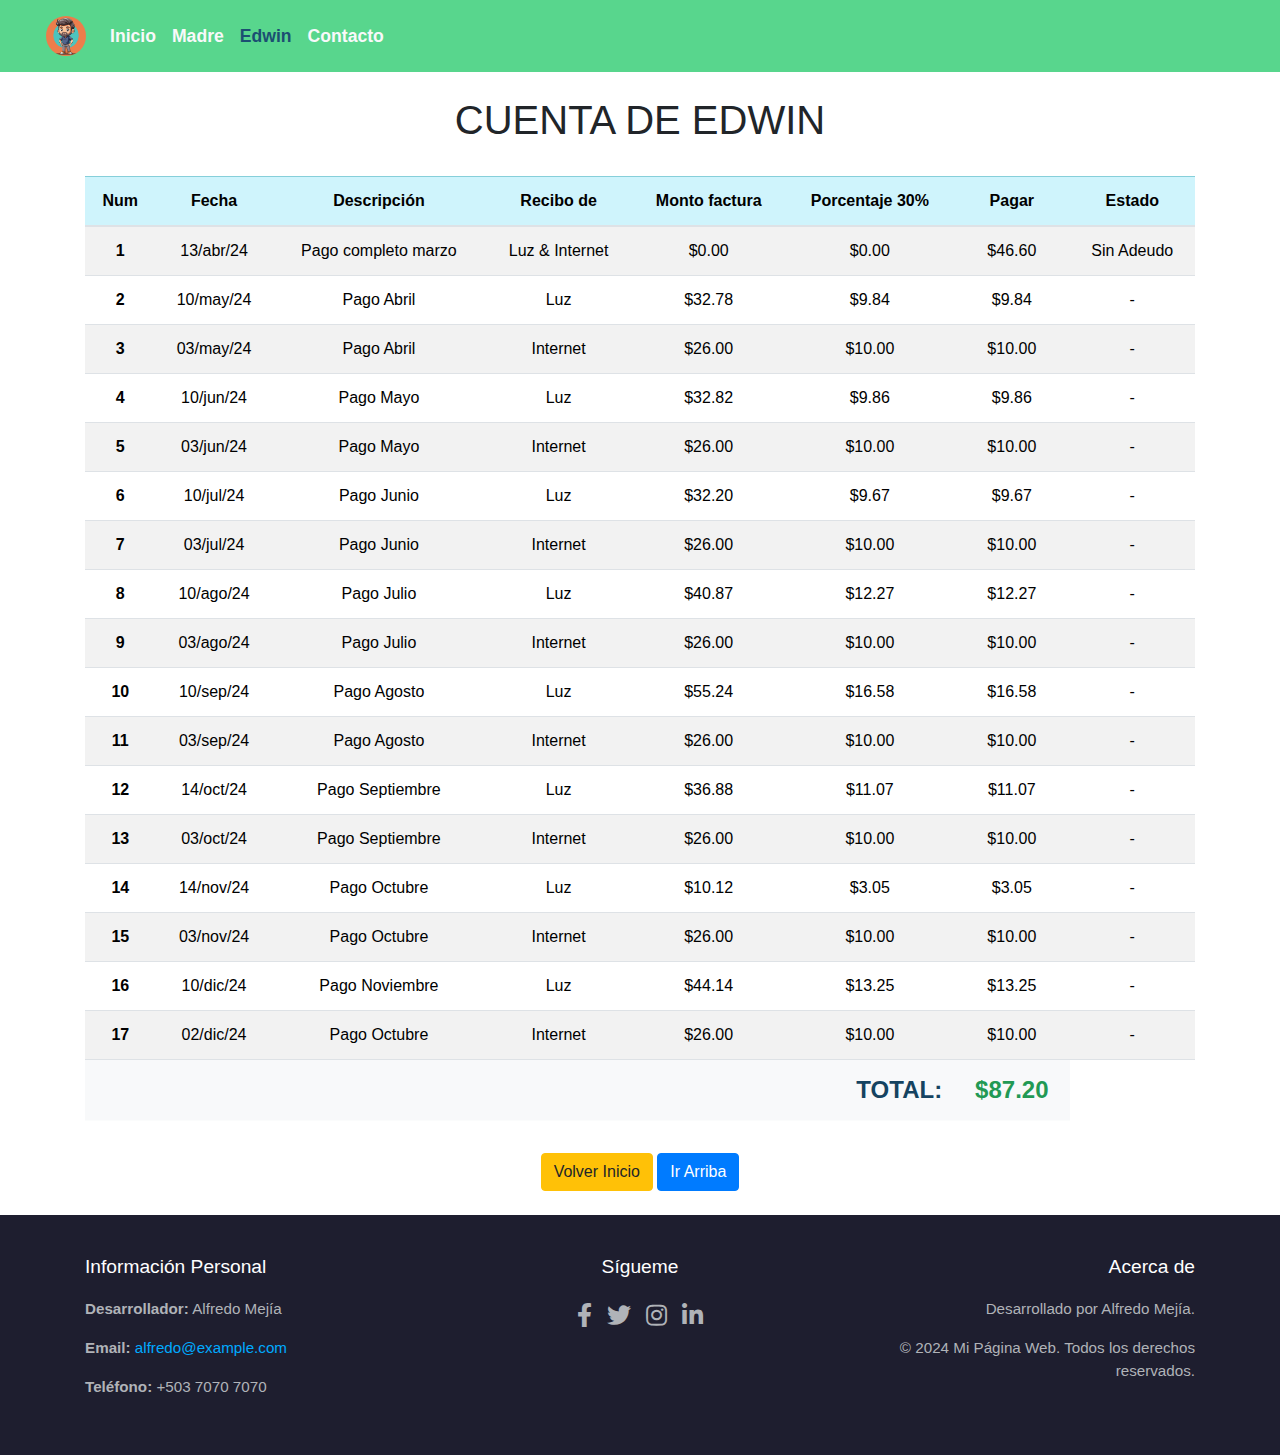
==== edwin.html @ bd3e8c38 "Add files via upload" ====
<!DOCTYPE html>
<html lang="es">
<head>
    <meta charset="UTF-8">
    <meta name="viewport" content="width=device-width, initial-scale=1.0">
    <meta http-equiv="X-UA-Compatible" content="IE=edge">
    <title>Mi Página Web</title>

    <!-- Vinculación a hojas de estilo bootstrap -->
    <link rel="stylesheet" href="lib/css/bootstrap.css">

     <!-- Vinculación a Bootstrap CSS -->
    <link rel="stylesheet" href="https://cdn.jsdelivr.net/npm/bootstrap@4.6.2/dist/css/bootstrap.min.css">

    <!-- Vinculación ICONOS CSS -->
    <link href="https://cdnjs.cloudflare.com/ajax/libs/font-awesome/5.15.4/css/all.min.css" rel="stylesheet">

    <!-- Vinculación a hojas de estilo personales -->
    <link rel="stylesheet" href="lib/css/estilo.css">

    
</head>

<body>
    <!-- Menú de navegación -->
    <nav class="navbar navbar-expand-lg navbar-dark" id="navbar">
        <div class="container-fluid">
            <!-- Logo -->
            <a class="navbar-brand" href="#">
                <img src="img/edwin.avif" alt="Logo" height="40">
            </a>
            <!-- Botón para dispositivos móviles -->
            <button class="navbar-toggler" type="button" data-toggle="collapse" data-target="#navbarNav" aria-controls="navbarNav" aria-expanded="false" aria-label="Toggle navigation">
                <span class="navbar-toggler-icon"></span>
            </button>
            <!-- Menú de enlaces -->
            <div class="collapse navbar-collapse" id="navbarNav">
                <ul class="navbar-nav">
                    <li class="nav-item">
                        <a class="nav-link active" href="index.html">Inicio</a>
                    </li>
                    <li class="nav-item">
                        <a class="nav-link" href="madre.html">Madre</a>
                    </li>
                    <li class="nav-item active">
                        <a class="nav-link" href="edwin.html">Edwin</a>
                    </li>
                    <li class="nav-item">
                        <a class="nav-link" href="#">Contacto</a>
                    </li>
                </ul>
            </div>
        </div>
    </nav>

<br>
    <header>
        <div class="container text-center">
            <div class="row">
                <div class="col-sm-12"><h1>CUENTA DE EDWIN</h1></div>
            </div>
        </div>
    </header>

    <br>

    <main>
        <div class="container text-center">
            <div class="row">
                <div class="col-12">
                    <div class="table-responsive">
                        <table class="table table-striped table-hover">
                            <thead class="table-info">
                                <tr>
                                    <th scope="col">Num</th>
                                    <th scope="col">Fecha</th>
                                    <th scope="col">Descripción</th>
                                    <th scope="col">Recibo de</th>
                                    <th scope="col">Monto factura</th>
                                    <th scope="col">Porcentaje 30%</th>
                                    <th scope="col">Pagar</th>
                                    <th scope="col">Estado</th>
                                </tr>
                            </thead>
                            <tbody>
                                <!-- Agrega aquí las filas de la tabla -->


<!-- fila 1 -->
    <tr>
      <th scope="row">1</th>
      <td>13/abr/24</td>
      <td>Pago completo marzo</td>
      <td>Luz & Internet</td>
      <td>$0.00</td>
      <td>$0.00</td>
      <td>$46.60</td>
      <td>Sin Adeudo</td>
    </tr>

<!-- fila 2 -->
     <tr>
      <th scope="row">2</th>
      <td>10/may/24</td>
      <td>Pago Abril</td>
      <td>Luz</td>
      <td>$32.78</td>
      <td>$9.84</td>
      <td>$9.84</td>
      <td>-</td>
    </tr>

<!-- fila 3 -->
      <tr>
      <th scope="row">3</th>
      <td>03/may/24</td>
      <td>Pago Abril</td>
      <td>Internet</td>
      <td>$26.00</td>
      <td>$10.00</td>
      <td>$10.00</td>
      <td>-</td>
    </tr>


<!-- fila 4 -->
      <tr>
      <th scope="row">4</th>
      <td>10/jun/24</td>
      <td>Pago Mayo</td>
      <td>Luz</td>
      <td>$32.82</td>
      <td>$9.86</td>
      <td>$9.86</td>
      <td>-</td>
    </tr>


<!-- fila 5 -->
      <tr>
      <th scope="row">5</th>
      <td>03/jun/24</td>
      <td>Pago Mayo</td>
      <td>Internet</td>
      <td>$26.00</td>
      <td>$10.00</td>
      <td>$10.00</td>
      <td>-</td>
    </tr>


<!-- fila 6 -->
      <tr>
      <th scope="row">6</th>
      <td>10/jul/24</td>
      <td>Pago Junio</td>
      <td>Luz</td>
      <td>$32.20</td>
      <td>$9.67</td>
      <td>$9.67</td>
      <td>-</td>
    </tr>

<!-- fila 7 -->
      <tr>
      <th scope="row">7</th>
      <td>03/jul/24</td>
      <td>Pago Junio</td>
      <td>Internet</td>
      <td>$26.00</td>
      <td>$10.00</td>
      <td>$10.00</td>
      <td>-</td>
    </tr>


<!-- fila 8 -->
      <tr>
      <th scope="row">8</th>
      <td>10/ago/24</td>
      <td>Pago Julio</td>
      <td>Luz</td>
      <td>$40.87</td>
      <td>$12.27</td>
      <td>$12.27</td>
      <td>-</td>
    </tr>

<!-- fila 9 -->
      <tr>
      <th scope="row">9</th>
      <td>03/ago/24</td>
      <td>Pago Julio</td>
      <td>Internet</td>
      <td>$26.00</td>
      <td>$10.00</td>
      <td>$10.00</td>
      <td>-</td>
    </tr>

<!-- fila 10 -->
      <tr>
      <th scope="row">10</th>
      <td>10/sep/24</td>
      <td>Pago Agosto</td>
      <td>Luz</td>
      <td>$55.24</td>
      <td>$16.58</td>
      <td>$16.58</td>
      <td>-</td>
    </tr>

<!-- fila 11 -->
      <tr>
      <th scope="row">11</th>
      <td>03/sep/24</td>
      <td>Pago Agosto</td>
      <td>Internet</td>
      <td>$26.00</td>
      <td>$10.00</td>
      <td>$10.00</td>
      <td>-</td>
    </tr>

<!-- fila 12 -->
      <tr>
      <th scope="row">12</th>
      <td>14/oct/24</td>
      <td>Pago Septiembre</td>
      <td>Luz</td>
      <td>$36.88</td>
      <td>$11.07</td>
      <td>$11.07</td>
      <td>-</td>
    </tr>


<!-- fila 13 -->
      <tr>
      <th scope="row">13</th>
      <td>03/oct/24</td>
      <td>Pago Septiembre</td>
      <td>Internet</td>
      <td>$26.00</td>
      <td>$10.00</td>
      <td>$10.00</td>
      <td>-</td>
    </tr>

<!-- fila 14 -->
      <tr>
      <th scope="row">14</th>
      <td>14/nov/24</td>
      <td>Pago Octubre</td>
      <td>Luz</td>
      <td>$10.12</td>
      <td>$3.05</td>
      <td>$3.05</td>
      <td>-</td>
    </tr>

<!-- fila 15 -->
      <tr>
      <th scope="row">15</th>
      <td>03/nov/24</td>
      <td>Pago Octubre</td>
      <td>Internet</td>
      <td>$26.00</td>
      <td>$10.00</td>
      <td>$10.00</td>
      <td>-</td>
    </tr>

 <!-- fila 16 -->
      <tr>
      <th scope="row">16</th>
      <td>10/dic/24</td>
      <td>Pago Noviembre</td>
      <td>Luz</td>
      <td>$44.14</td>
      <td>$13.25</td>
      <td>$13.25</td>
      <td>-</td>
    </tr>

<!-- fila 17 -->
      <tr>
      <th scope="row">17</th>
      <td>02/dic/24</td>
      <td>Pago Octubre</td>
      <td>Internet</td>
      <td>$26.00</td>
      <td>$10.00</td>
      <td>$10.00</td>
      <td>-</td>
    </tr>

                        
                              
                            </tbody>
                            <tfoot class="table-light">
                                <tr>
                                    <td colspan="6" class="text-end"><strong>TOTAL:</strong></td>
                                    <td class="precioE"><strong>$87.20</strong></td>
                                </tr>
                            </tfoot>
                        </table>
                    </div>
                </div>
            </div>

            <div class="row mt-3">
                <div class="col text-center">
                    <button onclick="window.location.href='index.html'" type="button" class="btn btn-warning">Volver Inicio</button>
                    <button onclick="window.scrollTo({ top: 0, behavior: 'smooth' });" type="button" class="btn btn-primary">Ir Arriba</button>
                </div>
            </div>
        </div>
    </main>

    <br>

    <!-- Footer -->
<footer class="footer">
    <div class="container">
        <div class="row">
            <!-- Sección de información personal -->
            <div class="col-lg-4">
                <h5>Información Personal</h5>
                <p><strong>Desarrollador:</strong> Alfredo Mejía</p>
                <p><strong>Email:</strong> <a href="mailto:alfredo@example.com">alfredo@example.com</a></p>
                <p><strong>Teléfono:</strong> +503 7070 7070</p>
            </div>

            <!-- Sección de redes sociales -->
            <div class="col-lg-4 text-center">
                <h5>Sígueme</h5>
                <div class="social-icons">
                    <a href="https://facebook.com" target="_blank" class="social-icon">
                        <i class="fab fa-facebook-f"></i>
                    </a>
                    <a href="https://twitter.com" target="_blank" class="social-icon">
                        <i class="fab fa-twitter"></i>
                    </a>
                    <a href="https://instagram.com" target="_blank" class="social-icon">
                        <i class="fab fa-instagram"></i>
                    </a>
                    <a href="https://linkedin.com" target="_blank" class="social-icon">
                        <i class="fab fa-linkedin-in"></i>
                    </a>
                </div>
            </div>

            <!-- Sección de mensaje final -->
            <div class="col-lg-4 text-lg-end">
                <h5>Acerca de</h5>
                <p>Desarrollado por Alfredo Mejía.</p>
                <p>&copy; 2024 Mi Página Web. Todos los derechos reservados.</p>
            </div>
        </div>
    </div>
</footer>

    <!-- Vinculación a jQuery -->
    <script src="https://code.jquery.com/jquery-3.6.0.min.js"></script>
    <!-- Vinculación a Popper.js -->
    <script src="https://cdn.jsdelivr.net/npm/@popperjs/core@2.11.6/dist/umd/popper.min.js"></script>
    <!-- Vinculación a Bootstrap JS -->
    <script src="https://stackpath.bootstrapcdn.com/bootstrap/4.5.2/js/bootstrap.min.js"></script>

    <!-- Vinculación a jQuery y Bootstrap JS -->
<script src="https://code.jquery.com/jquery-3.6.0.min.js"></script>
<script src="https://cdn.jsdelivr.net/npm/bootstrap@4.6.2/dist/js/bootstrap.bundle.min.js"></script>

</body>
</html>
---- lib/css/estilo.css ----
/* Estilos del menú */
.navbar {
    background-color: #58d68d;
    transition: background-color 0.3s ease;
}
.navbar-brand img {
    border-radius: 50%;
    transition: transform 0.3s ease;
}
.navbar-brand img:hover {
    transform: scale(1.1);
}
.nav-link {
    color: #f8f9fa !important;
    font-size: 1.1rem;
    font-weight: 600;
    padding: 15px;
}
.nav-link:hover {
    color: #1b4f72 !important;
    background-color: rgba(255, 255, 255, 0.1);
    border-radius: 5px;
}
.nav-item.active .nav-link {
    font-weight: bold;
    color: #1b4f72 !important;
}

/* Tarjetas */
.card {
    margin-bottom: 20px;
    box-shadow: 0 4px 6px rgba(0, 0, 0, 0.1);
    border-radius: 10px;
    overflow: hidden;
}
.card-img-top {
    height: 200px;
    object-fit: cover;
}

/* Estilos responsivos */
@media (max-width: 576px) {
    .row-cols-sm-2 .col {
        flex: 0 0 50%;
        max-width: 50%;
    }
}



/* ESTILO PARA LAS PAGINAS EDWIN Y MADRE */

/* Mueve solo la imagen del menú */
        .navbar-brand img {
            margin-left: 15px; /* Mueve la imagen 15px hacia la derecha */
        }

        /* Hacer que la tabla sea completamente responsiva */
        .table-responsive {
            overflow-x: auto;
            -webkit-overflow-scrolling: touch; /* Suaviza el desplazamiento en dispositivos móviles */
        }

        /* Ajustes adicionales para pantallas muy pequeñas */
        @media (max-width: 576px) {
            header h1 {
                font-size: 1.5rem; /* Ajusta el tamaño del título en dispositivos pequeños */
            }
            .btn {
                font-size: 0.9rem; /* Botones más pequeños */
            }
            .navbar-nav .nav-link {
                font-size: 1rem; /* Mantiene el tamaño de las letras del menú legibles */
            }
        }



        /* ESTILO PARA EL PRECIO TFOOT DE LA TABLA */



tfoot .precioE {
    color: #229954;
    font-size: 1.5rem; /* Aumenta el tamaño de fuente (ajusta según sea necesario) */
    font-weight: bold; /* Opcional, para hacerlo más destacado */
}

tfoot .text-end {
    color: #154360;
    font-size: 1.5rem; /* Aumenta el tamaño de fuente (ajusta según sea necesario) */
    font-weight: bold; /* Opcional, para hacerlo más destacado */
}





/*ESTILOS PARA EL FOOTER*/

/* Estilo general del footer */
.footer {
    background-color: #1e1e2f; /* Fondo moderno: gris oscuro */
    color: #b0b3b8; /* Texto gris claro */
    padding: 40px 0;
    font-size: 0.95rem;
    position: relative;
    bottom: 0;
    width: 100%;
}

/* Estilo de títulos */
.footer h5 {
    color: #ffffff; /* Blanco para los títulos */
    margin-bottom: 20px;
    font-size: 1.2rem;
}

/* Links */
.footer a {
    color: #00aaff; /* Azul brillante */
    text-decoration: none;
}

.footer a:hover {
    text-decoration: underline;
}

/* Redes sociales */
.footer .social-icons {
    display: flex;
    justify-content: center;
    gap: 15px;
    margin-top: 10px;
}

.footer .social-icon {
    color: #b0b3b8; /* Iconos en gris claro */
    font-size: 1.5rem;
    transition: color 0.3s, transform 0.3s;
}

.footer .social-icon:hover {
    color: #00aaff; /* Cambia a azul brillante al pasar el ratón */
    transform: scale(1.2);
}

/* Responsive */
@media (max-width: 768px) {
    .footer .col-lg-4 {
        text-align: center;
        margin-bottom: 20px;
    }

    .footer .text-lg-end {
        text-align: center !important;
    }
}


/*Para que el footer si no hay mucho contenido siempre este abajo*/

html, body {
    height: 100%;
}

body {
    display: flex;
    flex-direction: column;
}

main {
    flex: 1; /* Se expande para llenar el espacio restante */
}
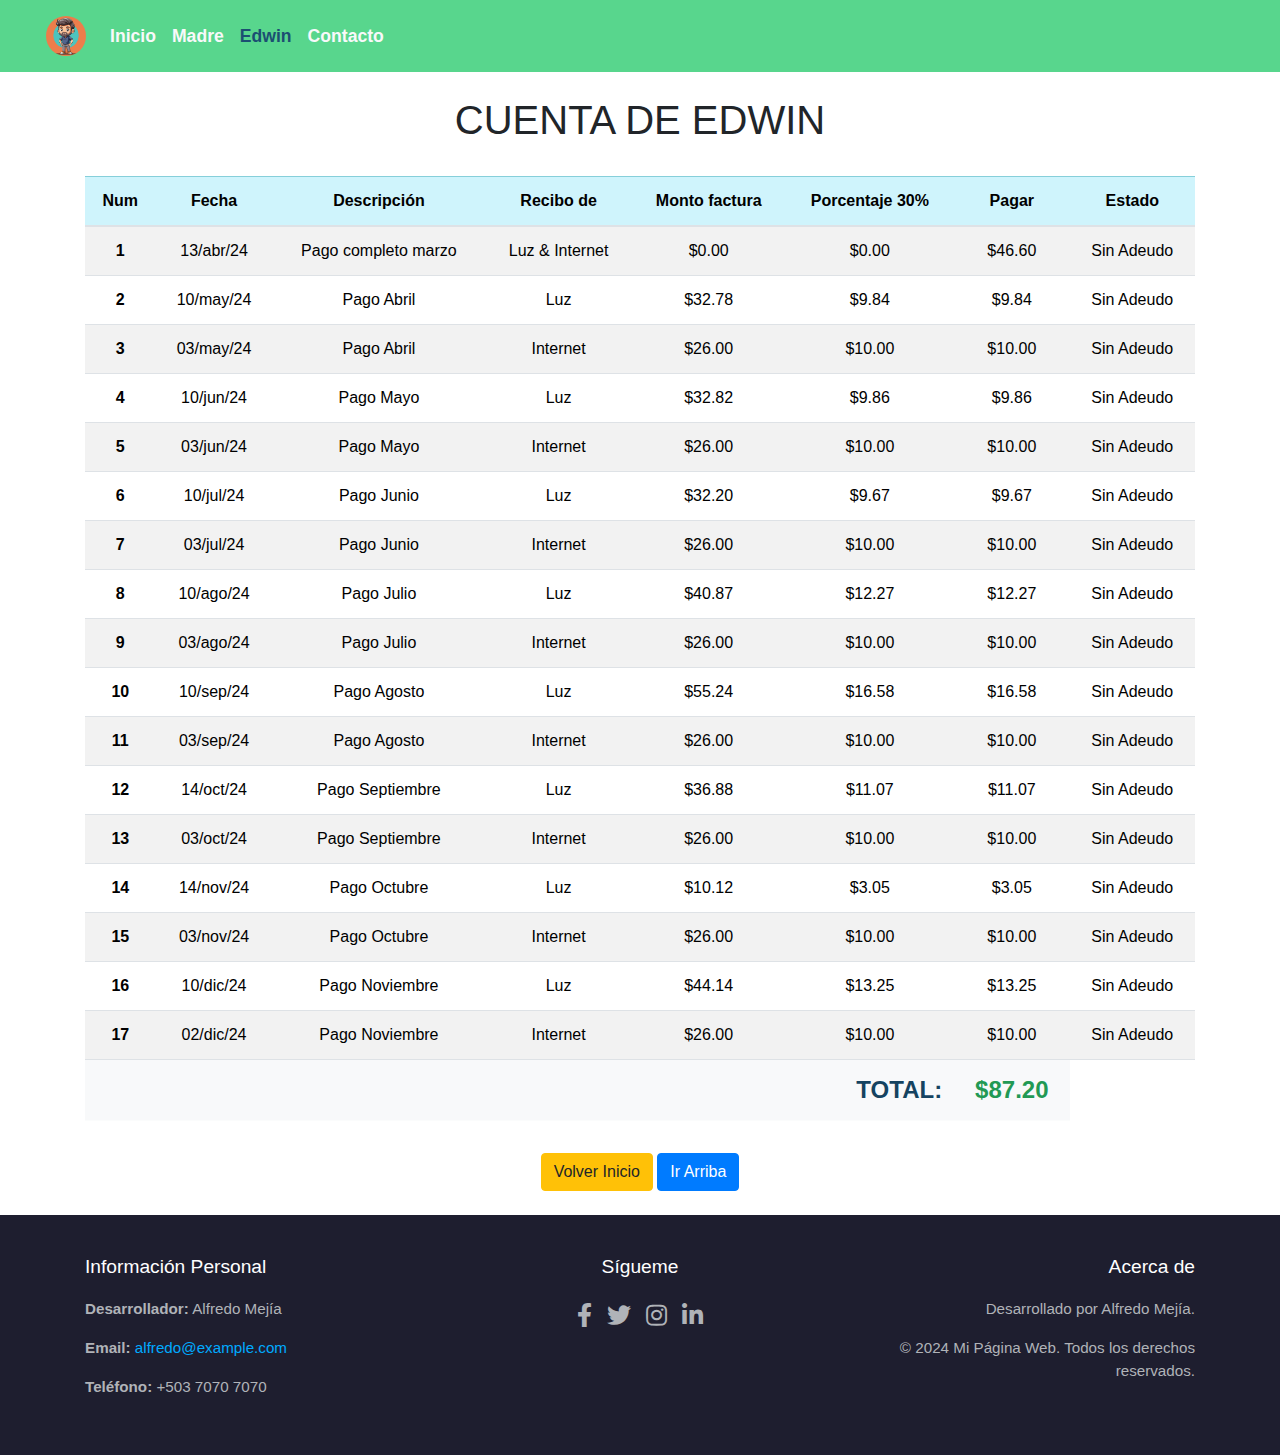
==== commit 60d4e154: "Add files via upload" ====
--- a/edwin.html
+++ b/edwin.html
@@ -107,7 +107,7 @@
       <td>$32.78</td>
       <td>$9.84</td>
       <td>$9.84</td>
-      <td>-</td>
+      <td>Sin Adeudo</td>
     </tr>
 
 <!-- fila 3 -->
@@ -119,7 +119,7 @@
       <td>$26.00</td>
       <td>$10.00</td>
       <td>$10.00</td>
-      <td>-</td>
+      <td>Sin Adeudo</td>
     </tr>
 
 
@@ -132,7 +132,7 @@
       <td>$32.82</td>
       <td>$9.86</td>
       <td>$9.86</td>
-      <td>-</td>
+      <td>Sin Adeudo</td>
     </tr>
 
 
@@ -145,7 +145,7 @@
       <td>$26.00</td>
       <td>$10.00</td>
       <td>$10.00</td>
-      <td>-</td>
+      <td>Sin Adeudo</td>
     </tr>
 
 
@@ -158,7 +158,7 @@
       <td>$32.20</td>
       <td>$9.67</td>
       <td>$9.67</td>
-      <td>-</td>
+      <td>Sin Adeudo</td>
     </tr>
 
 <!-- fila 7 -->
@@ -170,7 +170,7 @@
       <td>$26.00</td>
       <td>$10.00</td>
       <td>$10.00</td>
-      <td>-</td>
+      <td>Sin Adeudo</td>
     </tr>
 
 
@@ -183,7 +183,7 @@
       <td>$40.87</td>
       <td>$12.27</td>
       <td>$12.27</td>
-      <td>-</td>
+      <td>Sin Adeudo</td>
     </tr>
 
 <!-- fila 9 -->
@@ -195,7 +195,7 @@
       <td>$26.00</td>
       <td>$10.00</td>
       <td>$10.00</td>
-      <td>-</td>
+      <td>Sin Adeudo</td>
     </tr>
 
 <!-- fila 10 -->
@@ -207,7 +207,7 @@
       <td>$55.24</td>
       <td>$16.58</td>
       <td>$16.58</td>
-      <td>-</td>
+      <td>Sin Adeudo</td>
     </tr>
 
 <!-- fila 11 -->
@@ -219,7 +219,7 @@
       <td>$26.00</td>
       <td>$10.00</td>
       <td>$10.00</td>
-      <td>-</td>
+      <td>Sin Adeudo</td>
     </tr>
 
 <!-- fila 12 -->
@@ -231,7 +231,7 @@
       <td>$36.88</td>
       <td>$11.07</td>
       <td>$11.07</td>
-      <td>-</td>
+      <td>Sin Adeudo</td>
     </tr>
 
 
@@ -244,7 +244,7 @@
       <td>$26.00</td>
       <td>$10.00</td>
       <td>$10.00</td>
-      <td>-</td>
+      <td>Sin Adeudo</td>
     </tr>
 
 <!-- fila 14 -->
@@ -256,7 +256,7 @@
       <td>$10.12</td>
       <td>$3.05</td>
       <td>$3.05</td>
-      <td>-</td>
+      <td>Sin Adeudo</td>
     </tr>
 
 <!-- fila 15 -->
@@ -268,7 +268,7 @@
       <td>$26.00</td>
       <td>$10.00</td>
       <td>$10.00</td>
-      <td>-</td>
+      <td>Sin Adeudo</td>
     </tr>
 
  <!-- fila 16 -->
@@ -280,19 +280,19 @@
       <td>$44.14</td>
       <td>$13.25</td>
       <td>$13.25</td>
-      <td>-</td>
+      <td>Sin Adeudo</td>
     </tr>
 
 <!-- fila 17 -->
       <tr>
       <th scope="row">17</th>
       <td>02/dic/24</td>
-      <td>Pago Octubre</td>
-      <td>Internet</td>
-      <td>$26.00</td>
-      <td>$10.00</td>
-      <td>$10.00</td>
-      <td>-</td>
+      <td>Pago Noviembre</td>
+      <td>Internet</td>
+      <td>$26.00</td>
+      <td>$10.00</td>
+      <td>$10.00</td>
+      <td>Sin Adeudo</td>
     </tr>
 
                         
